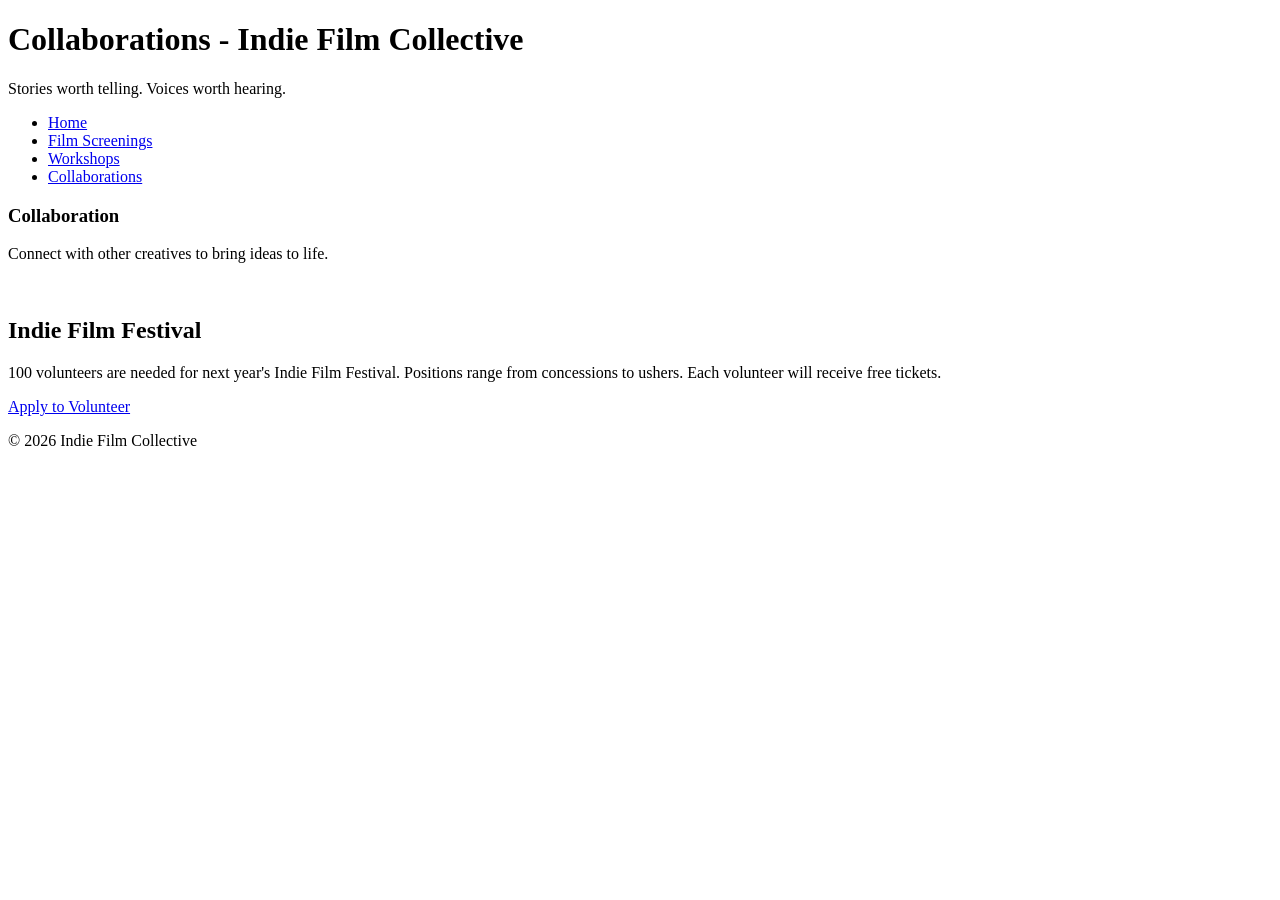
==== collaborations.html @ 7f80d2e8 "Creating the new pages and setting up the sections" ====
<!DOCTYPE html>
<html lang="en">
<head>
    <meta charset="UTF-8">
    <meta name="viewport" content="width=device-width, initial-scale=1.0">
    <link rel="stylesheet" href="styles.css">
    <title>Collaborations - Indie Film Collective</title>
</head>
<body>
    <header>
    <h1>Collaborations - Indie Film Collective</h1>
    <p>Stories worth telling. Voices worth hearing.</p>
</header>
<nav>
    <ul>
        <li><a href="index.html">Home</a></li>
        <li><a href="screenings.html">Film Screenings</a></li>
        <li><a href="workshops.html">Workshops</a></li>
        <li><a href="collaborations.html">Collaborations</a></li>
    </ul>
</nav>
<main>
    <section id="collaborations">
                <h3>Collaboration</h3>
                <p>Connect with other creatives to bring ideas to life.</p>
                <img src="images/collaboration.jpg" width="500" alt="">
            </section>
</main>
<aside>
    <h2>Indie Film Festival</h2>
    <p>100 volunteers are needed for next year's Indie Film Festival. Positions range from concessions to ushers. Each volunteer will receive free tickets.</p>
    <a href="#">Apply to Volunteer</a>
</aside>
<footer>
    <p>&copy; 2026 Indie Film Collective</p>
</footer>
</body>
</html>
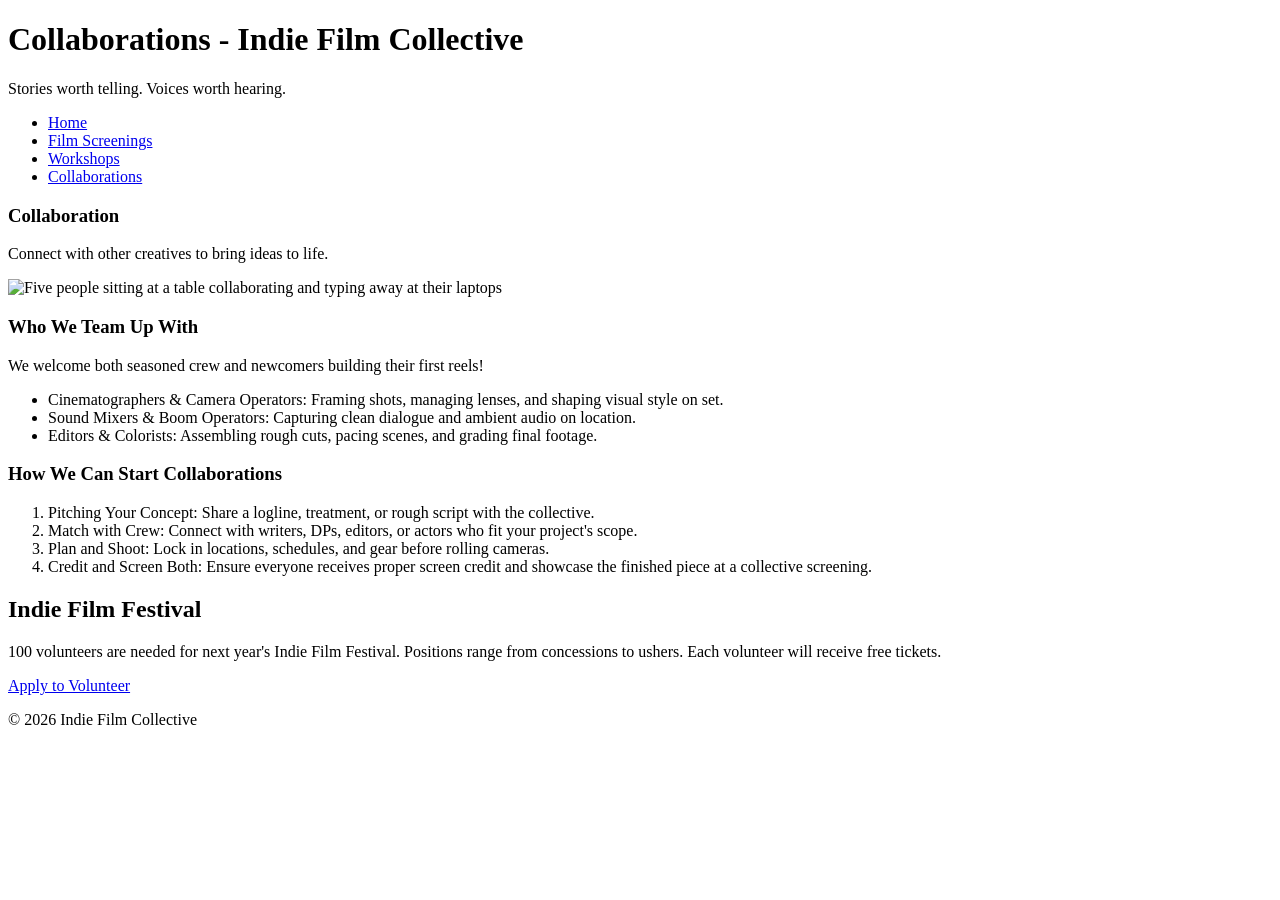
==== commit db6fc79a: "Writing down additional headings and paragraphs for each new html page" ====
--- a/collaborations.html
+++ b/collaborations.html
@@ -23,8 +23,26 @@
     <section id="collaborations">
                 <h3>Collaboration</h3>
                 <p>Connect with other creatives to bring ideas to life.</p>
-                <img src="images/collaboration.jpg" width="500" alt="">
-            </section>
+                <img src="images/collaboration.jpg" width="500" alt="Five people sitting at a table collaborating and typing away at their laptops">
+    </section>
+    <section>
+        <h3>Who We Team Up With</h3>
+        <p>We welcome both seasoned crew and newcomers building their first reels!</p>
+        <ul>
+            <li>Cinematographers & Camera Operators: Framing shots, managing lenses, and shaping visual style on set.</li>
+            <li>Sound Mixers & Boom Operators: Capturing clean dialogue and ambient audio on location.</li>
+            <li>Editors & Colorists: Assembling rough cuts, pacing scenes, and grading final footage.</li>
+        </ul>
+    </section>
+    <section>
+        <h3>How We Can Start Collaborations</h3>
+        <ol>
+            <li>Pitching Your Concept: Share a logline, treatment, or rough script with the collective.</li>
+            <li>Match with Crew: Connect with writers, DPs, editors, or actors who fit your project's scope.</li>
+            <li>Plan and Shoot: Lock in locations, schedules, and gear before rolling cameras.</li>
+            <li>Credit and Screen Both: Ensure everyone receives proper screen credit and showcase the finished piece at a collective screening.</li>
+        </ol>
+    </section>
 </main>
 <aside>
     <h2>Indie Film Festival</h2>
